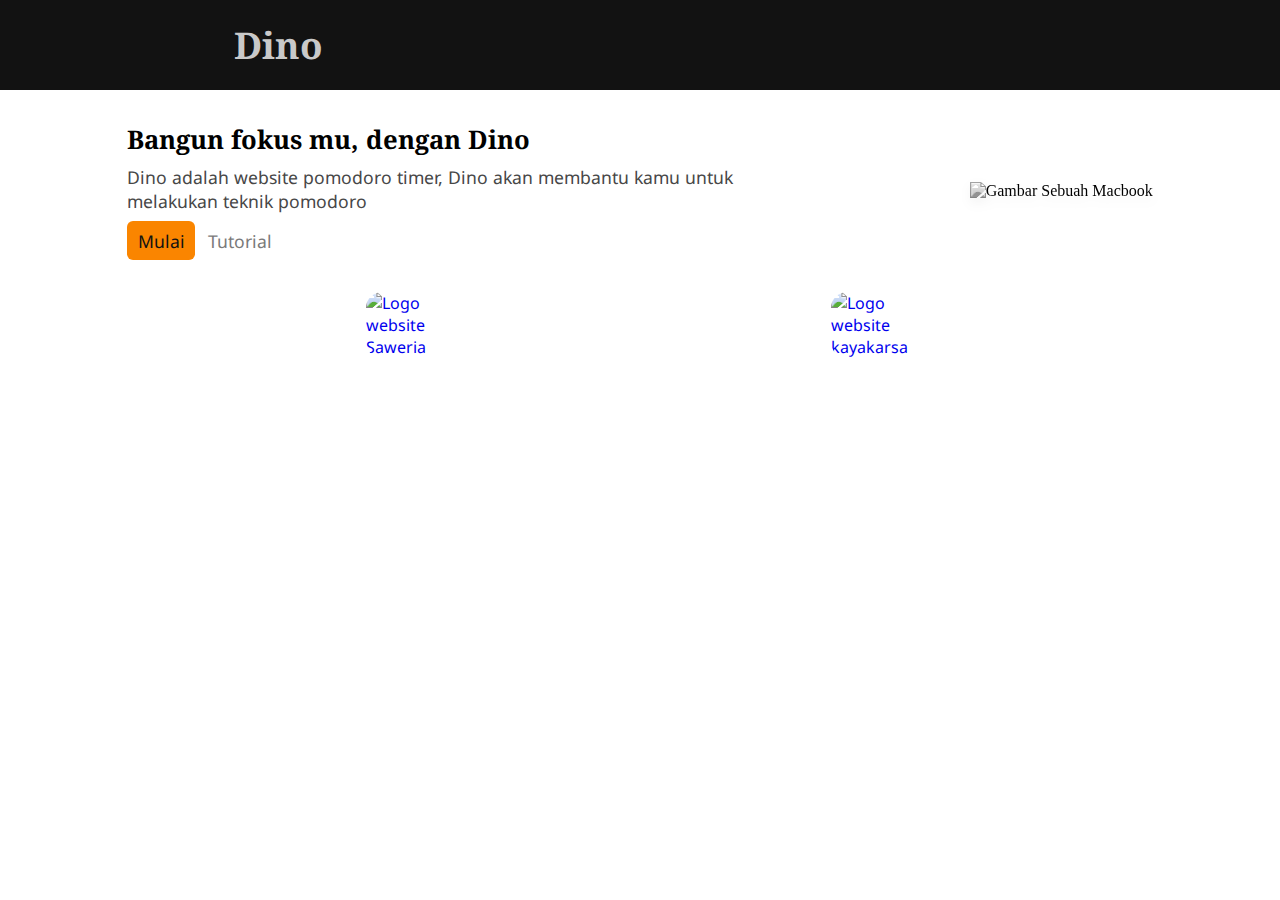
==== index.html @ 5e7efa24 "Memperbarui class button" ====
<!DOCTYPE html>
<html lang="en">
<head>
    <meta charset="UTF-8">
    <meta http-equiv="X-UA-Compatible" content="IE=edge">
    <meta name="viewport" content="width=device-width, initial-scale=1.0">
    <link rel="preconnect" href="https://fonts.googleapis.com">
    <link rel="preconnect" href="https://fonts.gstatic.com" crossorigin>
    <link href="https://fonts.googleapis.com/css2?family=Noto+Sans:wght@500&display=swap" rel="stylesheet"> 
    <link href="https://fonts.googleapis.com/css2?family=Noto+Serif:wght@700&display=swap" rel="stylesheet">
    <link rel="stylesheet" href="./src/style/homepage.css">
    <title>Dino - Pomodoro Timer</title>
</head>
<body>
    <header>
        <nav class="nav">
            <h1 class="nav__title">Dino</h1>
            <ul class="nav__items">
                <li>
                    <a href="./index.html" target="_blank">
                        <i class="fa-solid fa-house"></i>
                    </a>
                </li>
                <li>
                    <a href="./timer.html" target="_blank">
                        <i class="fa-solid fa-play"></i>
                    </a>
                </li>
                <li class="settigns">
                    <a href="" target="_blank">
                        <i class="fa-solid fa-gear"></i>
                    </a>
                </li>
            </ul>
        </nav>
    </header>
    <main>
        <div class="section" id="pengenalan">
            <div class="section__col">
                <h2>Bangun fokus mu, dengan Dino</h2>
                <p>Dino adalah website pomodoro timer, Dino akan membantu kamu untuk melakukan teknik pomodoro</p>
                <a href="./timer.html" target="_blank">
                    <button class="primary-button">Mulai</button>
                </a>
                <a href="">
                    <button class="tertiary-button">Tutorial</button>
                </a>
            </div>
            <div class="section__col">
                <img src="./src/image/laptop.png" alt="Gambar Sebuah Macbook">
            </div>
        </div>
        <div class="section" id="donasi">
            <div class="section__col">
                <div class="section__row">
                    <div class="icon">
                        <a href="https://saweria.co" target="_blank">
                            <img 
                                src="./src/image/saweria.png" 
                                alt="Logo website Saweria" 
                                class="icon__image"
                            >
                        </a>
                    </div>
                    <div class="icon">
                        <a href="https://karyakarsa.com/" target="_blank">
                            <img 
                                src="./src/image/karyakarsa.png" 
                                alt="Logo website kayakarsa" 
                                class="icon__image"
                            >
                        </a>
                    </div>
                </div>
            </div>
        </div>
    </main>
</body>
</html>
---- src/style/homepage.css ----
@import "./default-style.css";
@import "./component-group.css";
@import "../icon/css/all.css";

#pengenalan h2{
    text-align: left;
    margin-bottom: .3em;
}
#pengenalan p{ color: #474747 }
#pengenalan button{ margin-top: .5em }
#pengenalan button.tertiary-button{ margin-left: .5em; }
#pengenalan img{
    --shadow: drop-shadow(1px 5px 6px var(--black-shadow, rgba(0,0,0,0.5)));
    --grayscale: grayscale(100%);
    margin: 0 auto;
    width: 80%;
    -webkit-filter: var(--shadow) var(--grayscale);
    filter: var(--shadow) var(--grayscale);
}
#donasi{ justify-content: start }
#donasi .section__col .section__row{
    display: flex;
    justify-content: space-evenly;
    flex-wrap: wrap;
    width: 100vw;
}
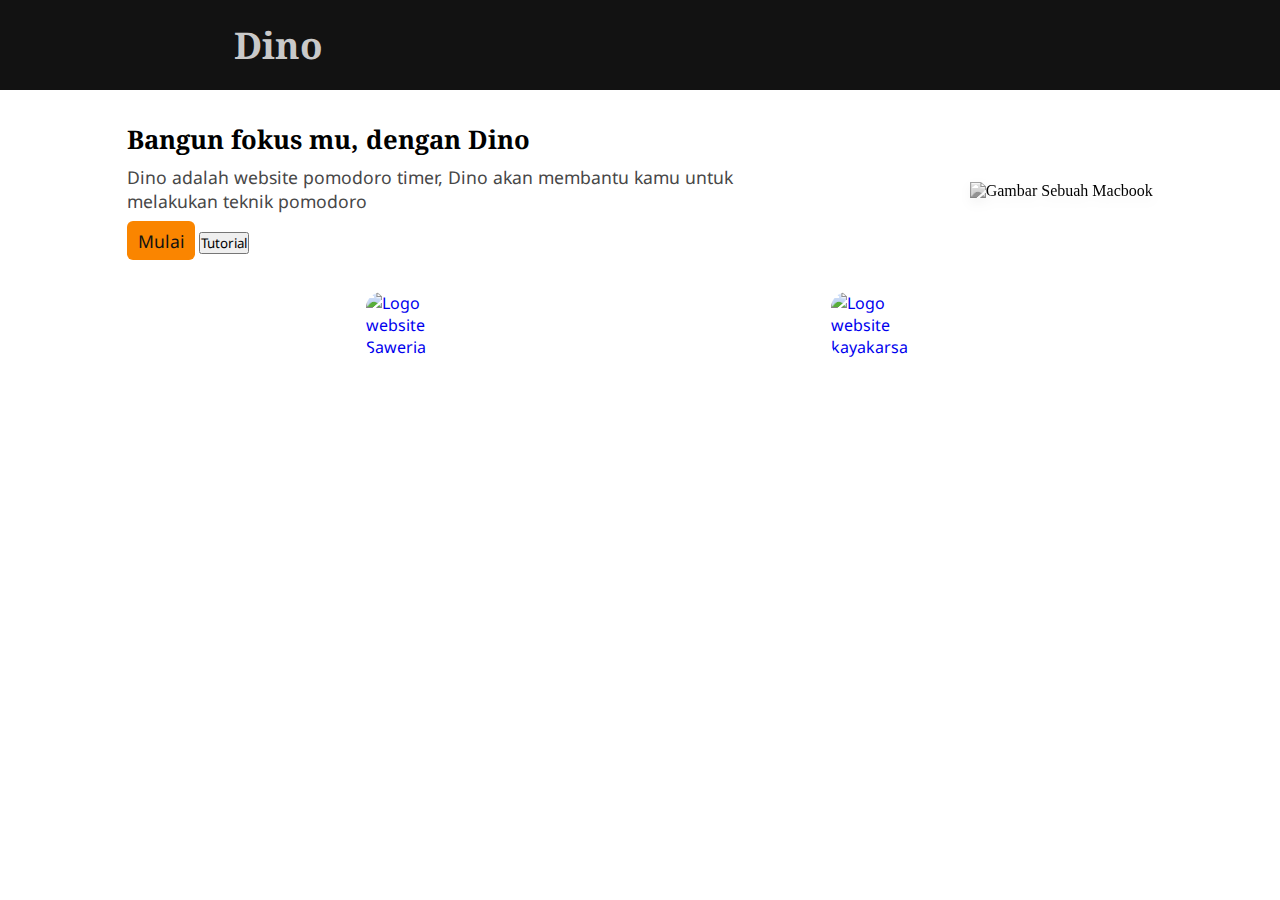
==== commit cebae4c5: "Memperbarui halaman utama" ====
--- a/index.html
+++ b/index.html
@@ -43,7 +43,7 @@
                     <button class="primary-button">Mulai</button>
                 </a>
                 <a href="">
-                    <button class="tertiary-button">Tutorial</button>
+                    <button class="secondary-button">Tutorial</button>
                 </a>
             </div>
             <div class="section__col">
